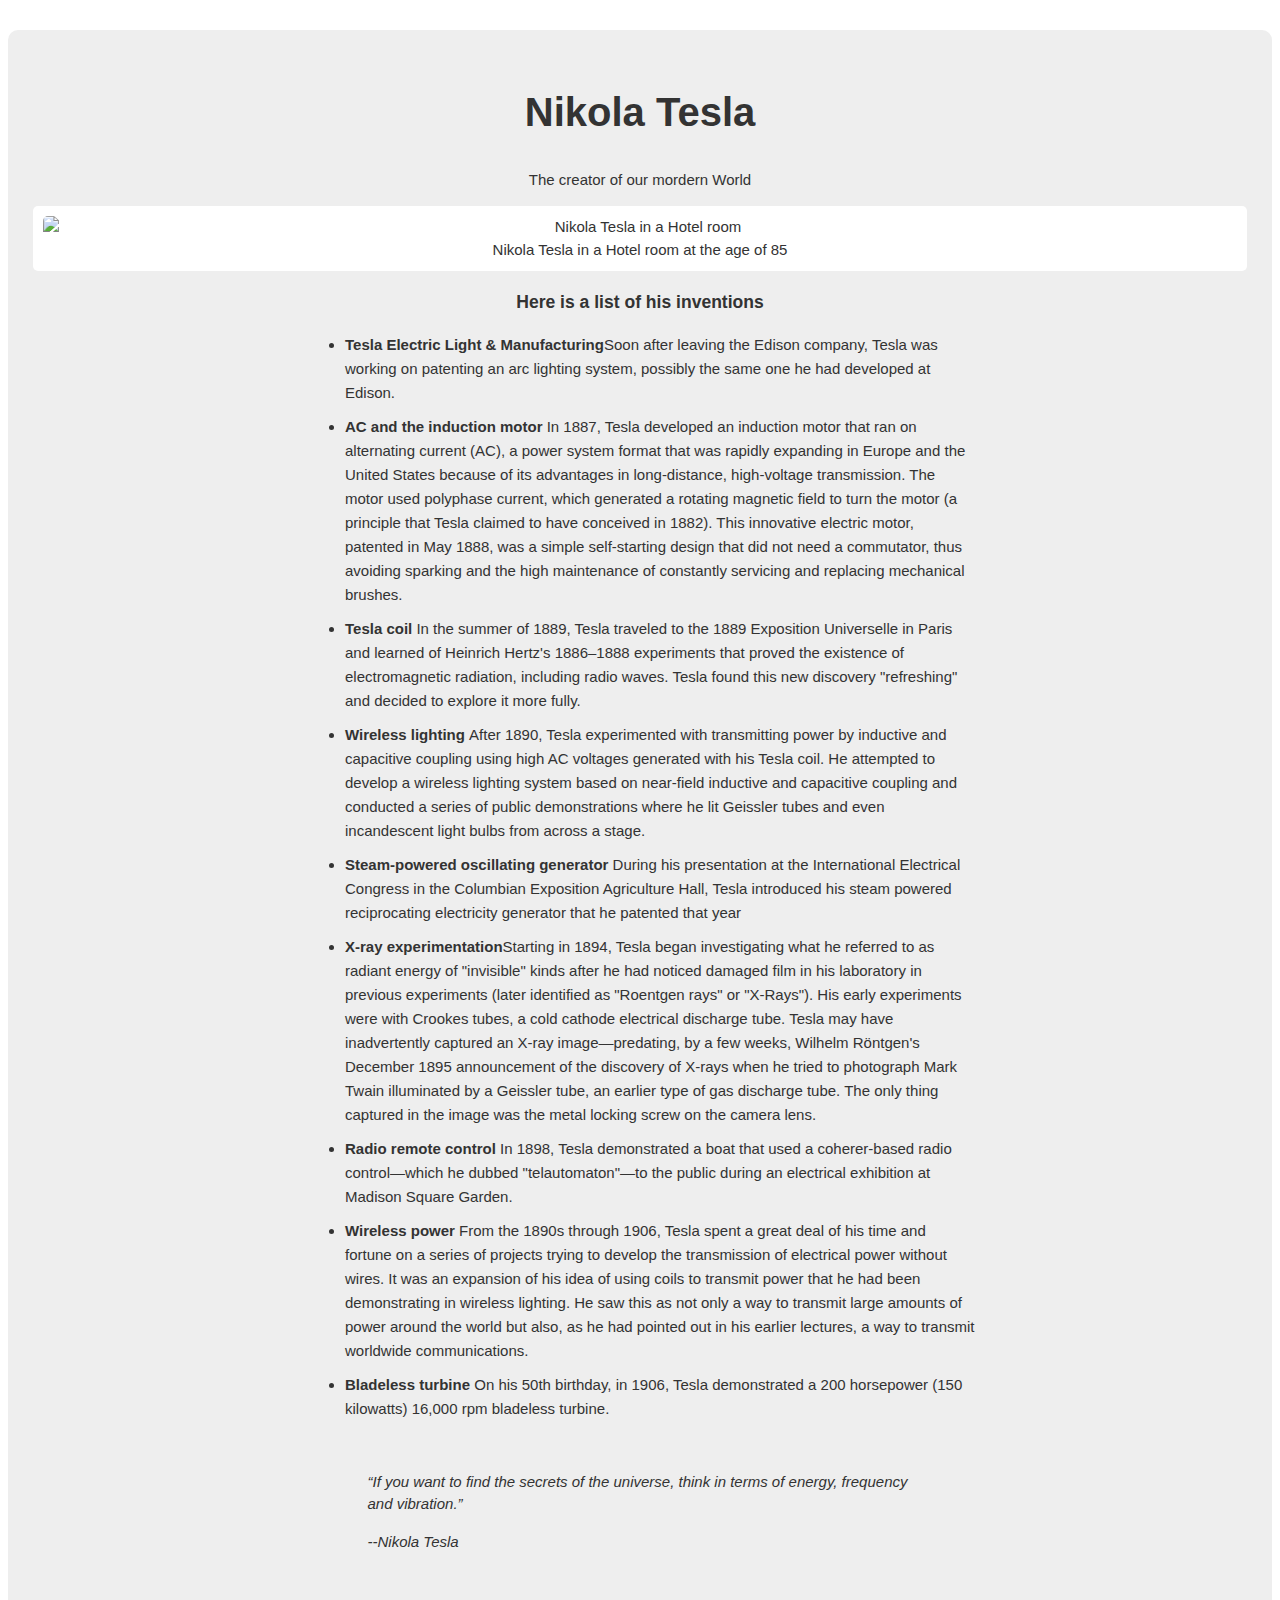
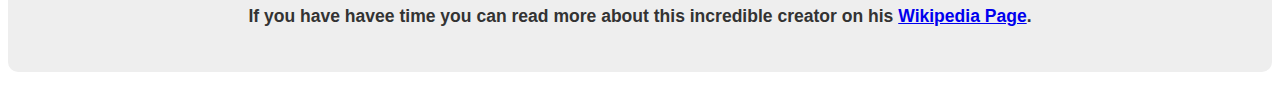
==== index.html @ 5cac9d81 "Rename Tesla.html to index.html" ====
<!DOCTYPE html>
<html lang="en" dir="ltr">
  <head>
    <meta charset="utf-8">
    <title></title>
    <link rel="stylesheet" href="Tesla.css">
  </head>
  <body>
    <main id="main">
  <div class="heading">
   <h1 id="title" style: align="center" >Nikola Tesla</h1>
   <p class="para">The creator of our mordern World</p>
    <figure id="img-div">
    <img id="image" src="https://cropper.watch.aetnd.com/public-content-aetn.video.aetnd.com/video-thumbnails/AETN-History_VMS/812/163/BRAND_THC_BSFC_178895_SFM_000_2997_15_20150113_00_HD.jpg?w=1440" alt="Nikola Tesla in a Hotel room"/>
         <figcaption id="img-caption">Nikola Tesla in a Hotel room at the age of 85</figcaption>
    </figure>
         <section id="tribute-info">
       <div class="inventions">
         <h3>Here is a list of his inventions</h3>
         <ul>
           <li><strong>Tesla Electric Light & Manufacturing</strong>Soon after leaving the Edison company, Tesla was working on patenting an arc lighting system, possibly the same one he had developed at Edison.
           </li>
           <li><strong>AC and the induction motor
</strong>In 1887, Tesla developed an induction motor that ran on alternating current (AC), a power system format that was rapidly expanding in Europe and the United States because of its advantages in long-distance, high-voltage transmission. The motor used polyphase current, which generated a rotating magnetic field to turn the motor (a principle that Tesla claimed to have conceived in 1882). This innovative electric motor, patented in May 1888, was a simple self-starting design that did not need a commutator, thus avoiding sparking and the high maintenance of constantly servicing and replacing mechanical brushes.
           </li>
           <li><STRONG>Tesla coil
</STRONG>In the summer of 1889, Tesla traveled to the 1889 Exposition Universelle in Paris and learned of Heinrich Hertz's 1886–1888 experiments that proved the existence of electromagnetic radiation, including radio waves. Tesla found this new discovery "refreshing" and decided to explore it more fully.
           </li>
           <li><STRONG>Wireless lighting
</STRONG>After 1890, Tesla experimented with transmitting power by inductive and capacitive coupling using high AC voltages generated with his Tesla coil. He attempted to develop a wireless lighting system based on near-field inductive and capacitive coupling and conducted a series of public demonstrations where he lit Geissler tubes and even incandescent light bulbs from across a stage.
           </li>
           <li><STRONG>Steam-powered oscillating generator
</STRONG>During his presentation at the International Electrical Congress in the Columbian Exposition Agriculture Hall, Tesla introduced his steam powered reciprocating electricity generator that he patented that year
           </li>
           <li><STRONG>X-ray experimentation</STRONG>Starting in 1894, Tesla began investigating what he referred to as radiant energy of "invisible" kinds after he had noticed damaged film in his laboratory in previous experiments (later identified as "Roentgen rays" or "X-Rays"). His early experiments were with Crookes tubes, a cold cathode electrical discharge tube. Tesla may have inadvertently captured an X-ray image—predating, by a few weeks, Wilhelm Röntgen's December 1895 announcement of the discovery of X-rays when he tried to photograph Mark Twain illuminated by a Geissler tube, an earlier type of gas discharge tube. The only thing captured in the image was the metal locking screw on the camera lens.
           </li>
           <li><STRONG>Radio remote control
</STRONG>In 1898, Tesla demonstrated a boat that used a coherer-based radio control—which he dubbed "telautomaton"—to the public during an electrical exhibition at Madison Square Garden.
           </li>
           <li><STRONG>Wireless power
</STRONG>From the 1890s through 1906, Tesla spent a great deal of his time and fortune on a series of projects trying to develop the transmission of electrical power without wires. It was an expansion of his idea of using coils to transmit power that he had been demonstrating in wireless lighting. He saw this as not only a way to transmit large amounts of power around the world but also, as he had pointed out in his earlier lectures, a way to transmit worldwide communications.
           </li>
           <li><STRONG>Bladeless turbine
</STRONG>On his 50th birthday, in 1906, Tesla demonstrated a 200 horsepower (150 kilowatts) 16,000 rpm bladeless turbine.
</li>
           </UL>
         <blockquote cite="https://www.goodreads.com/author/quotes/278.Nikola_Tesla">
           <p>
             “If you want to find the secrets of the universe, think in terms of energy, frequency and vibration.”</p>
           <cite>--Nikola Tesla</cite>
         </blockquote>
         <h3> If you have havee time you can read more about this incredible creator on his
           <a id="tribute link" href="https://en.wikipedia.org/wiki/Nikola_Tesla" target="blank">Wikipedia Page</a>.
         </h3>
       </div>
    </section>
 </main>
  </body>
</html>
---- Tesla.css ----
html {
    font-size: 10px;
  }

  body {
      font-family: -apple-system, BlinkMacSystemFont, 'Segoe UI', 'Roboto',
      'Helvetica Neue', Arial, sans-serif;
    font-size: 1.5rem;
    line-height: 1.5;
    margin: 0;
    text-align: center;
    color: #333;
  }

    h1 {
font-size: 4rem
}

@media (max-width: 460px) {
h1 {
  font-size: 3.5rem;
  line-height: 1.2;
}
}

main {
 margin: 30px 8px;
padding: 25px;
border-radius: 10px;
background: #eee;
}
img {
max-width: 100%;
display: block;
height: auto;
margin: 0 auto;
border-radius:5px;
}
#img-div {
background: white;
padding: 10px;
margin: 0;
}

#img-div {
background: white;
padding: 10px;
margin: 0;
border-radius: 5px;
}

ul {
max-width: 650px;
margin: 0 auto 50px auto;
text-align: left;
line-height: 1.6;
}
li {
margin: 10px;
}

blockquote {
font-style: italic;
max-width: 545px;
margin: 0 auto 50px auto;
text-align: left;
}
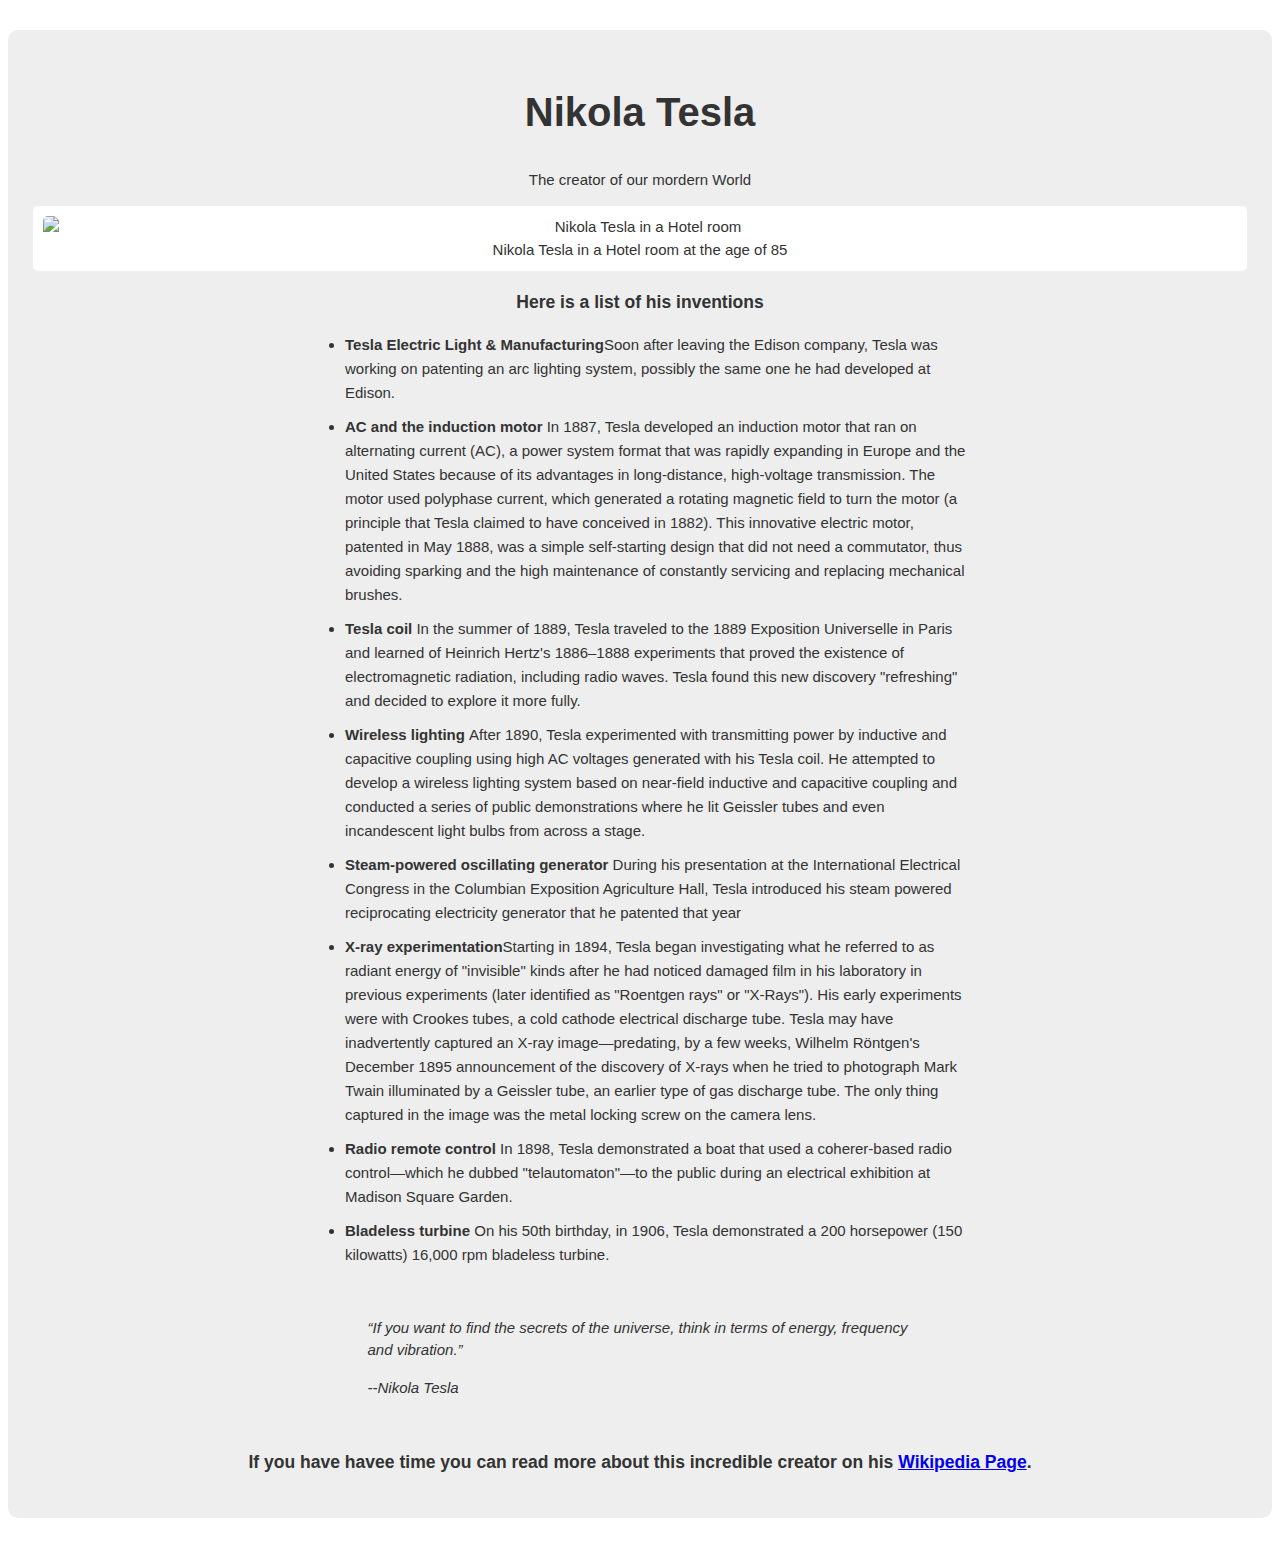
==== commit 5021c03f: "KAN-1 Deleted wireless power" ====
--- a/index.html
+++ b/index.html
@@ -3,7 +3,7 @@
   <head>
     <meta charset="utf-8">
     <title></title>
-    <link rel="stylesheet" href="Tesla.css">
+    <link rel="stylesheet" href="style.css">
   </head>
   <body>
     <main id="main">
@@ -37,9 +37,6 @@
            <li><STRONG>Radio remote control
 </STRONG>In 1898, Tesla demonstrated a boat that used a coherer-based radio control—which he dubbed "telautomaton"—to the public during an electrical exhibition at Madison Square Garden.
            </li>
-           <li><STRONG>Wireless power
-</STRONG>From the 1890s through 1906, Tesla spent a great deal of his time and fortune on a series of projects trying to develop the transmission of electrical power without wires. It was an expansion of his idea of using coils to transmit power that he had been demonstrating in wireless lighting. He saw this as not only a way to transmit large amounts of power around the world but also, as he had pointed out in his earlier lectures, a way to transmit worldwide communications.
-           </li>
            <li><STRONG>Bladeless turbine
 </STRONG>On his 50th birthday, in 1906, Tesla demonstrated a 200 horsepower (150 kilowatts) 16,000 rpm bladeless turbine.
 </li>
--- a/style.css
+++ b/style.css
@@ -0,0 +1,67 @@
+html {
+    font-size: 10px;
+  }
+
+  body {
+      font-family: -apple-system, BlinkMacSystemFont, 'Segoe UI', 'Roboto',
+      'Helvetica Neue', Arial, sans-serif;
+    font-size: 1.5rem;
+    line-height: 1.5;
+    margin: 0;
+    text-align: center;
+    color: #333;
+  }
+
+    h1 {
+font-size: 4rem
+}
+
+@media (max-width: 460px) {
+h1 {
+  font-size: 3.5rem;
+  line-height: 1.2;
+}
+}
+
+main {
+ margin: 30px 8px;
+padding: 25px;
+border-radius: 10px;
+background: #eee;
+}
+img {
+max-width: 100%;
+display: block;
+height: auto;
+margin: 0 auto;
+border-radius:5px;
+}
+#img-div {
+background: white;
+padding: 10px;
+margin: 0;
+}
+
+#img-div {
+background: white;
+padding: 10px;
+margin: 0;
+border-radius: 5px;
+}
+
+ul {
+max-width: 650px;
+margin: 0 auto 50px auto;
+text-align: left;
+line-height: 1.6;
+}
+li {
+margin: 10px;
+}
+
+blockquote {
+font-style: italic;
+max-width: 545px;
+margin: 0 auto 50px auto;
+text-align: left;
+}
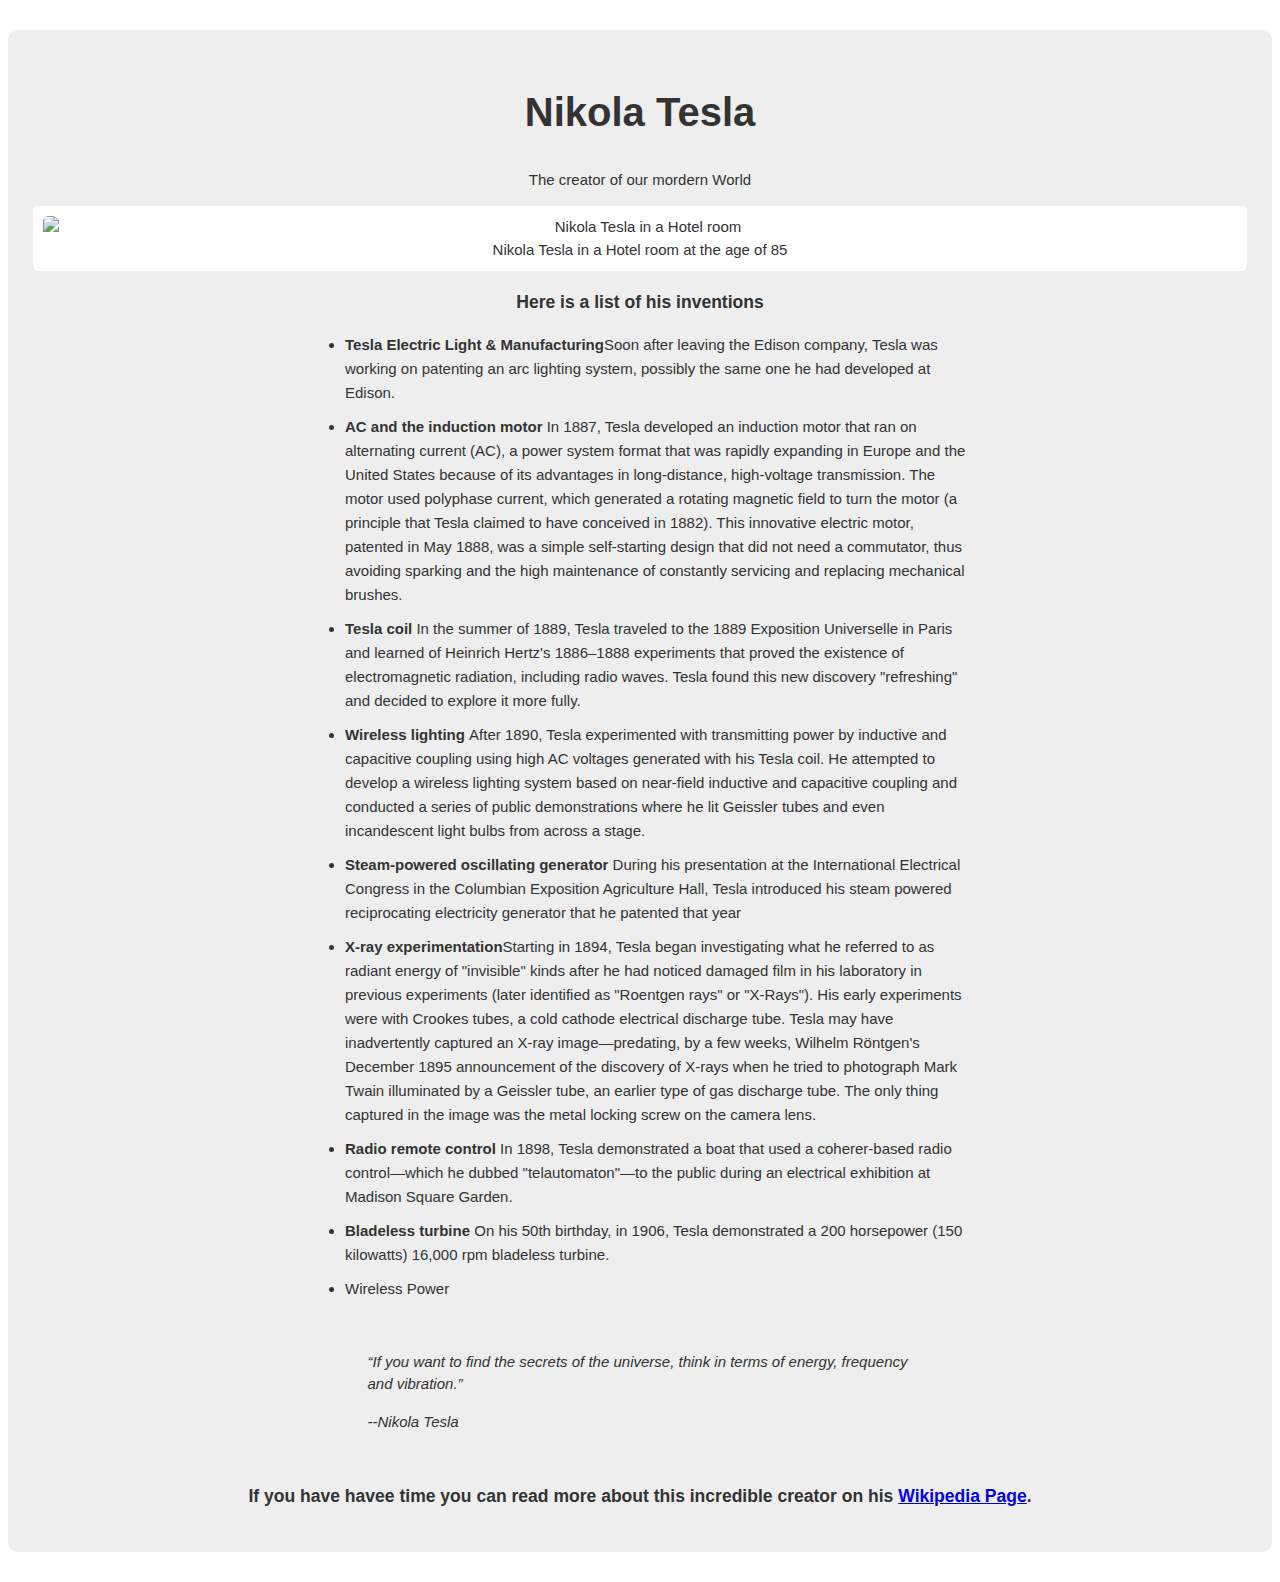
==== commit 06970d1e: "KAN-1 Added wireless power back" ====
--- a/index.html
+++ b/index.html
@@ -40,6 +40,7 @@
            <li><STRONG>Bladeless turbine
 </STRONG>On his 50th birthday, in 1906, Tesla demonstrated a 200 horsepower (150 kilowatts) 16,000 rpm bladeless turbine.
 </li>
+           <li>Wireless Power</li>
            </UL>
          <blockquote cite="https://www.goodreads.com/author/quotes/278.Nikola_Tesla">
            <p>
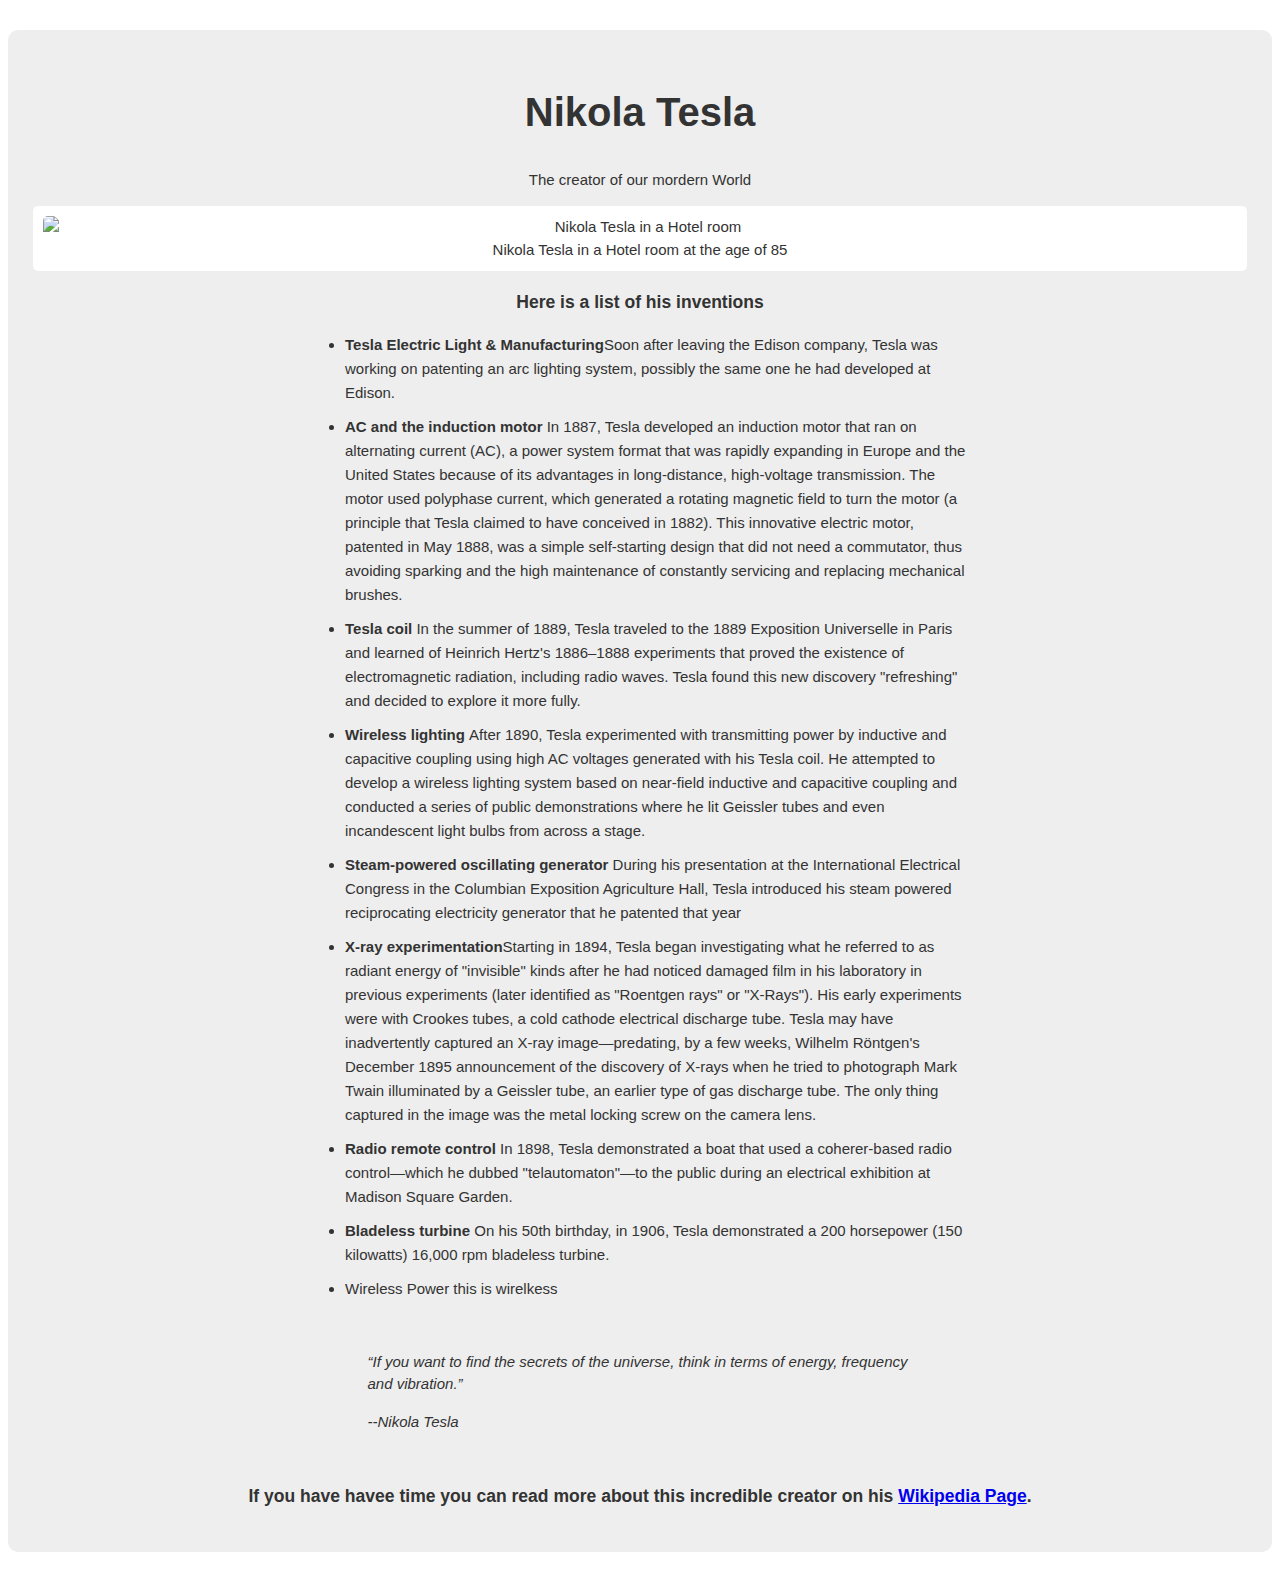
==== commit ac84585c: "KAN-1 modified wireless power" ====
--- a/index.html
+++ b/index.html
@@ -40,7 +40,7 @@
            <li><STRONG>Bladeless turbine
 </STRONG>On his 50th birthday, in 1906, Tesla demonstrated a 200 horsepower (150 kilowatts) 16,000 rpm bladeless turbine.
 </li>
-           <li>Wireless Power</li>
+           <li>Wireless Power this is wirelkess </li>
            </UL>
          <blockquote cite="https://www.goodreads.com/author/quotes/278.Nikola_Tesla">
            <p>
